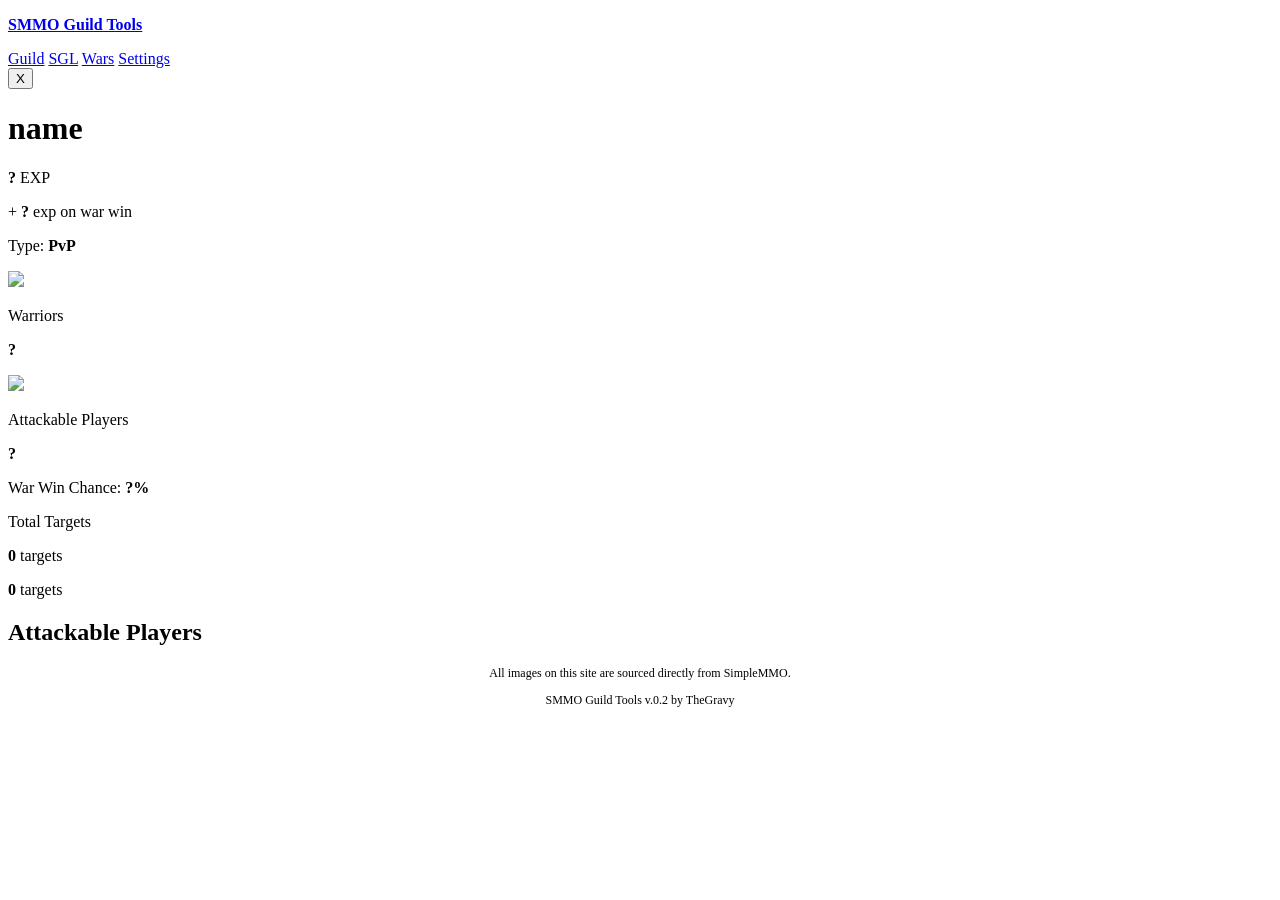
==== sgl/index.html @ d808f9e2 "SMMO Guild Tools v.0.2 Entire rewrite of the tool set  Changes: - Visual changes/improvements - " ====
<!DOCTYPE html>
<head>
    <title>SMMO Guild Tools | Seasonal Guild Leaderboard</title>
    <link rel="icon" type="image/x-icon" href="/smmo-guild-tools/favicon.ico">
    <link rel="stylesheet" href="/smmo-guild-tools/style.css">
    <meta name="viewport" content="width=device-width">
    <meta name="application-name" content="SMMO Guild Tools">
    <meta name="description" content="A collection of useful tools for staff of guilds in SimpleMMO, primarily PvP guilds.">
    <meta name="keywords" content="simplemmo,guild tools,smmo,simplemmo tools">
    <script src="/smmo-guild-tools/index.js"></script>
    <script src="index.js"></script>

</head>
<body>
    <header>
        <div class="desktopOnlyFlex">
            
        </div>
        <div>
            <a href='/smmo-guild-tools'><p><b>SMMO Guild Tools</b></p></a>
        </div>
        <div>
            <a id="changelog" href="changelog" style="display: none;">Changelog</a>
        </div>
    </header>
    <div class="tabBar">
        <a href="/smmo-guild-tools/guild">Guild</a>
        <a href="/smmo-guild-tools/sgl">SGL</a>
        <a href="/smmo-guild-tools/wars">Wars</a>
        <a href="/smmo-guild-tools/settings">Settings</a>
    </div>
    <div id="content">
        <div id="sgl">

        </div>
        <div id="guildInfo">
            <button onclick="closeInfo()">X</button>
            <div class="a">
                <h1 id="infoName">name</h1>
                <p><b id="infoExp">?</b> EXP</p>
                <p id="infoWinP" class="mini">+ <b id="infoWin">?</b> exp on war win</p>
                <p>Type: <b id="infoType">PvP</b></p>
                
                <div id="infoStats" class="a m24">
                    <div class="b">
                        <div class="a m24 bg">
                            <div class="b">
                                <img src="https://web.simple-mmo.com/img/icons/S_Sword09.png"><p class="shrinkMobile">Warriors</p>
                            </div>
                            <p><b id="infoWarriors">?</b></p>
                        </div>
                        <div class="a m24 bg">
                            <div class="b">
                                <img src="https://web.simple-mmo.com/img/icons/S_Sword01.png"><p class="shrinkMobile">Attackable Players</p>
                            </div>
                            <p><b id="infoTargets">?</b></p>
                        </div>
                    </div>
                    
                    
                    <p>War Win Chance: <b id="infoProb">?%</b></p>
                    <p>Total Targets</p>
                    <div class="infoStatsBar">
                        <div class="infoStatsBarYou" id="infoRatio">
                        </div>
                        <div class="killCounts">
                            <p><b id="infoYourKills">0</b> targets</p>
                            <p><b id="infoTheirKills">0</b> targets</p>
                        </div>
                        
                        
                    </div>
                    <p class="mini" style="text-align: justify; max-width: 65%; display: none;">
                        Total targets assume active warriors attack targets at most 1.1x their level. (That is 11k for level 10k, 110k for 100k)
                        Actual kill count will vary based on activity, equipment, and special attacks.
                    </p>
                    <div class="memberListNoStyle" id="memberListInspect" style="width: 100%;">
                        <h2>Attackable Players</h2>
                    </div>

                </div>
            </div>
        </div>
    </div>
    <footer>
        <p style="font-size: 12px; width: 100%; text-align: center;">All images on this site are sourced directly from SimpleMMO.</p>
        <p style="font-size: 12px; width: 100%; text-align: center;">SMMO Guild Tools v.0.2 by TheGravy</p>
    </footer>
</body>
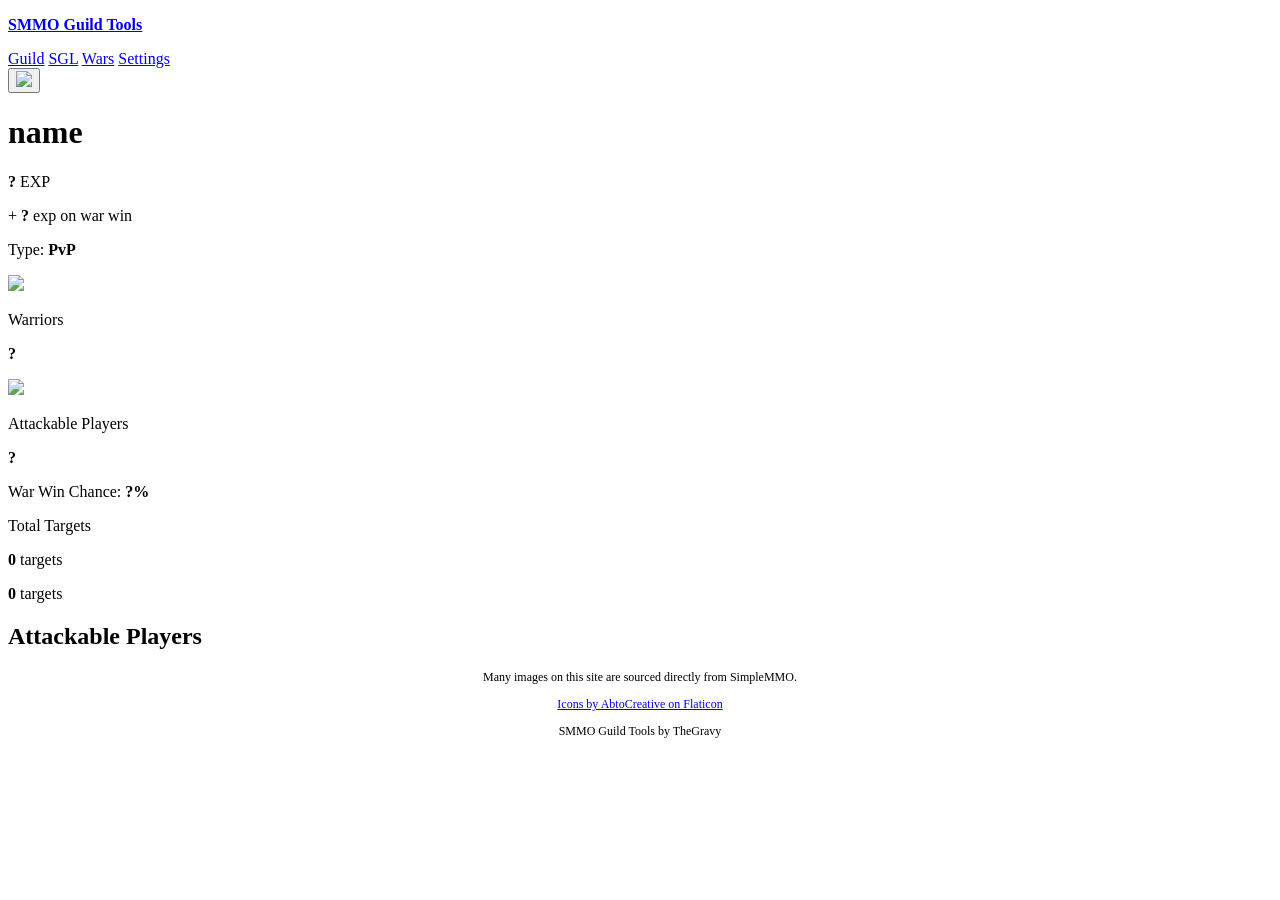
==== commit a8a54da7: "Fancier inspect icons and popup" ====
--- a/sgl/index.html
+++ b/sgl/index.html
@@ -34,7 +34,7 @@
 
         </div>
         <div id="guildInfo">
-            <button onclick="closeInfo()">X</button>
+            <button onclick="closeInfo()"><img src="/smmo-guild-tools/assets/cancel.png" style="width: 64px;"></button>
             <div class="a">
                 <h1 id="infoName">name</h1>
                 <p><b id="infoExp">?</b> EXP</p>
@@ -45,13 +45,13 @@
                     <div class="b">
                         <div class="a m24 bg">
                             <div class="b">
-                                <img src="https://web.simple-mmo.com/img/icons/S_Sword09.png"><p class="shrinkMobile">Warriors</p>
+                                <img src="/smmo-guild-tools/assets/sword_with_background.png" style="width: 32px;"><p class="shrinkMobile">Warriors</p>
                             </div>
                             <p><b id="infoWarriors">?</b></p>
                         </div>
                         <div class="a m24 bg">
                             <div class="b">
-                                <img src="https://web.simple-mmo.com/img/icons/S_Sword01.png"><p class="shrinkMobile">Attackable Players</p>
+                                <img src="/smmo-guild-tools/assets/shield.png" style="width: 32px;"><p class="shrinkMobile">Attackable Players</p>
                             </div>
                             <p><b id="infoTargets">?</b></p>
                         </div>
@@ -83,7 +83,8 @@
         </div>
     </div>
     <footer>
-        <p style="font-size: 12px; width: 100%; text-align: center;">All images on this site are sourced directly from SimpleMMO.</p>
-        <p style="font-size: 12px; width: 100%; text-align: center;">SMMO Guild Tools v.0.2 by TheGravy</p>
+        <p style="font-size: 12px; width: 100%; text-align: center;">Many images on this site are sourced directly from SimpleMMO.</p>
+        <p style="font-size: 12px; width: 100%; text-align: center;"><a href=https://www.flaticon.com/authors/abtocreative>Icons by AbtoCreative on Flaticon</a></p>
+        <p style="font-size: 12px; width: 100%; text-align: center;">SMMO Guild Tools by TheGravy</p>
     </footer>
 </body>
